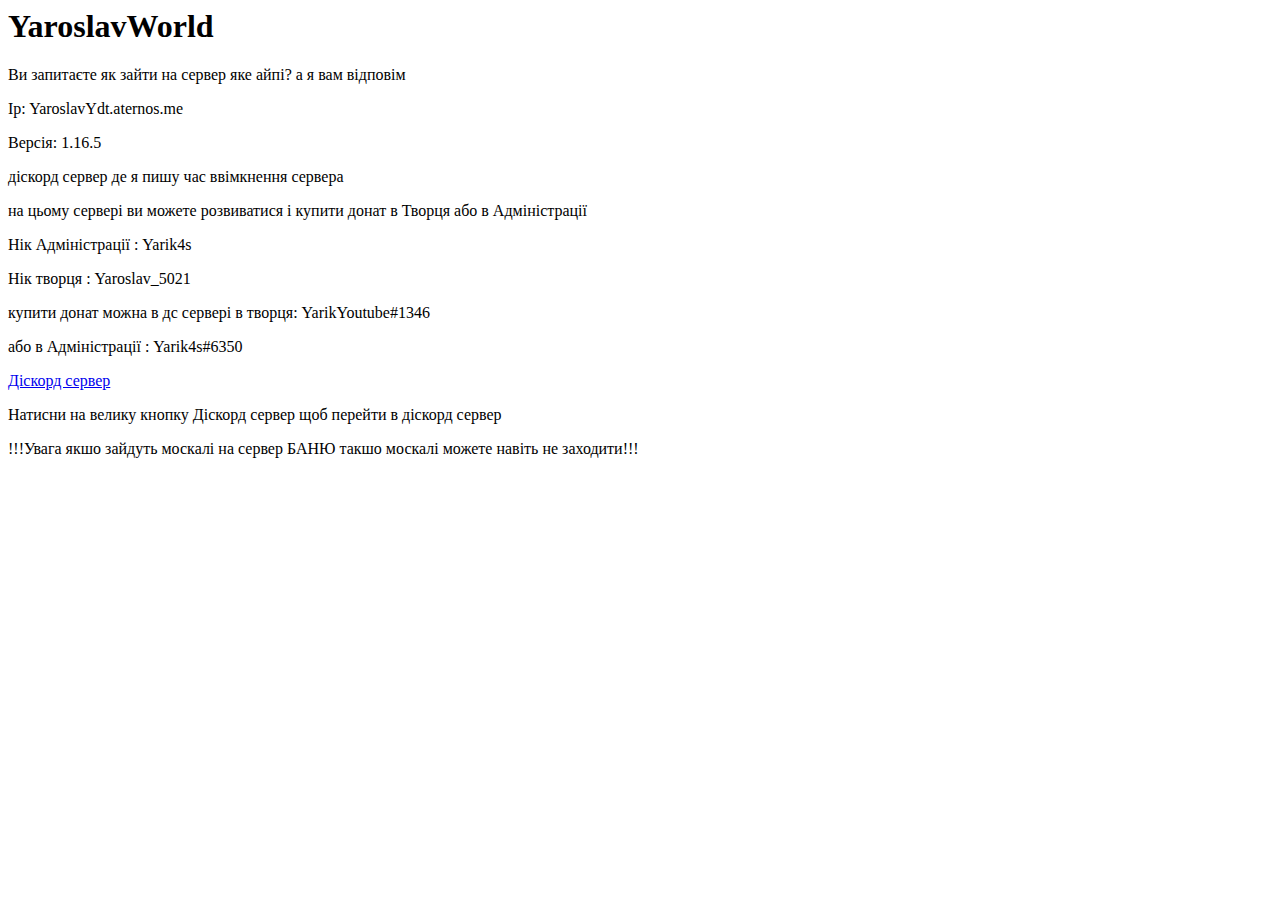
==== index.html @ b1af448e "Update index.html" ====
<html>
<body>
    <h1>YaroslavWorld </h1>
<head>
    <title>YaroslavWorld</title>
<link rel="stylesheet" href="style.css"/>
</head>

    <p>Ви запитаєте як зайти на сервер яке айпі? а я вам відповім</p>
    <p>Ip: YaroslavYdt.aternos.me</p>
    <p>Версія: 1.16.5</p>
    <p>діскорд сервер де я пишу час ввімкнення сервера </p>
    <p>на цьому сервері ви можете розвиватися і купити донат в Творця або в Адміністрації </p>
    <p> Нік Адміністрації : Yarik4s</p>
    <p>Нік творця : Yaroslav_5021</p>
    <p>купити донат можна в дс сервері в творця: YarikYoutube#1346</p>
     <p> або в Адміністрації : Yarik4s#6350
        
        </p>
     
    
    <main>
    <a href="https://discord.gg/6u7Wdv6JN6">Діскорд сервер </a>
</main>
<p>Натисни на велику кнопку Діскорд сервер щоб перейти в діскорд сервер</p>
<p>!!!Увага якшо зайдуть москалі на сервер БАНЮ такшо москалі можете навіть не заходити!!!</p>

<img src=""
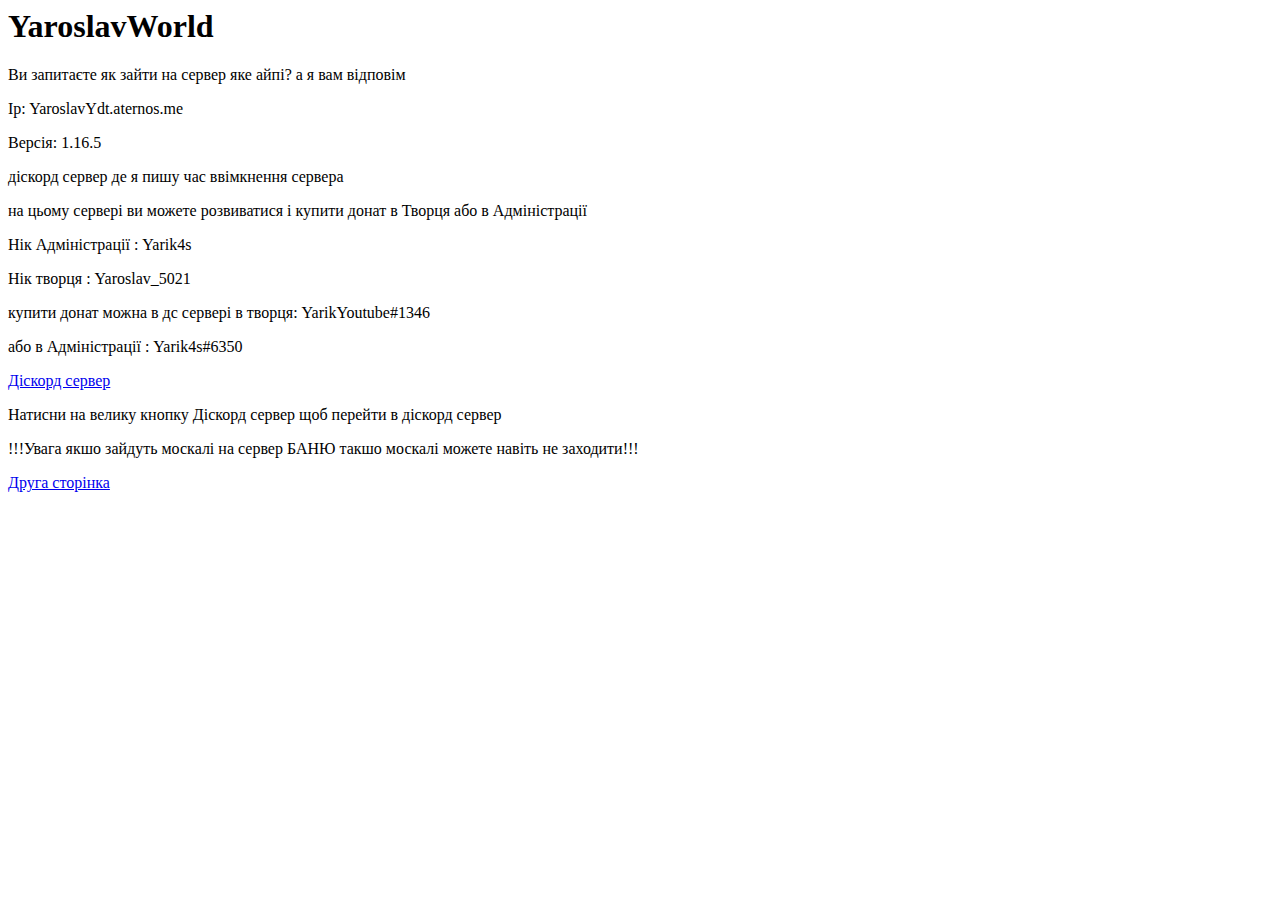
==== commit 1ae5da33: "Update index.html" ====
--- a/index.html
+++ b/index.html
@@ -24,5 +24,7 @@
 </main>
 <p>Натисни на велику кнопку Діскорд сервер щоб перейти в діскорд сервер</p>
 <p>!!!Увага якшо зайдуть москалі на сервер БАНЮ такшо москалі можете навіть не заходити!!!</p>
-
+<nav>
+    <a href="https://yaroslavsheburek.github.io/Site-serever-page-2/">Друга сторінка </a>    
+    
 <img src=""
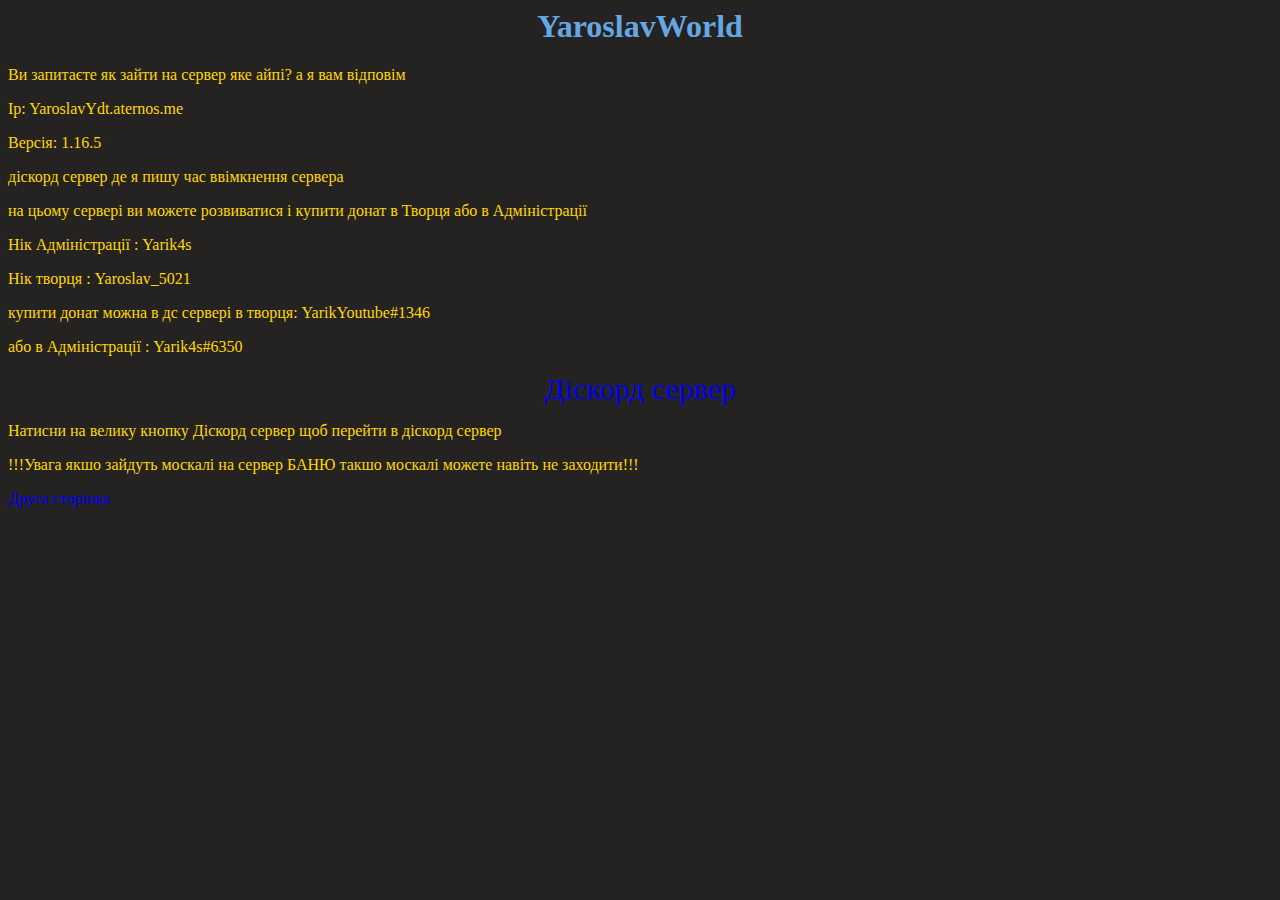
==== commit feba320f: "Update index.html" ====
--- a/index.html
+++ b/index.html
@@ -26,5 +26,5 @@
 <p>!!!Увага якшо зайдуть москалі на сервер БАНЮ такшо москалі можете навіть не заходити!!!</p>
 <nav>
     <a href="https://yaroslavsheburek.github.io/Site-serever-page-2/">Друга сторінка </a>    
-    
+    </nav>
 <img src=""
--- a/style.css
+++ b/style.css
@@ -0,0 +1,34 @@
+h1 {
+text-align: center;
+color:rgb(101, 167, 228);
+}
+
+p {
+color:gold;
+}
+
+
+
+body {
+background-color: rgb(37, 34, 34);
+
+    
+}
+
+a {
+text-decoration: none;
+
+
+}
+
+main {
+text-align: center;
+font-size: 30px;
+}
+
+
+nav {
+text-decoration:none
+text-align:left
+font-size:50px
+}
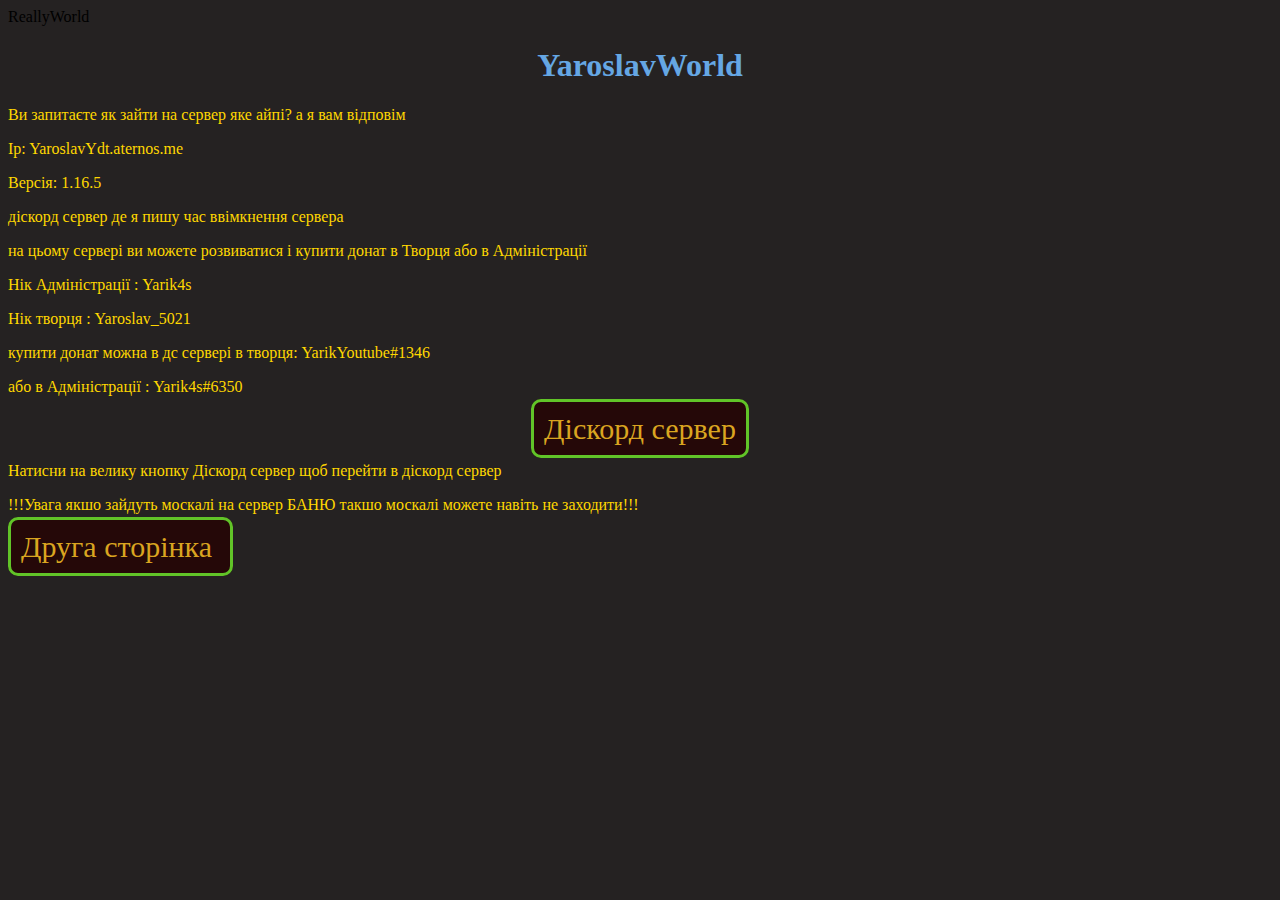
==== commit 2e59de0f: "Update index.html" ====
--- a/index.html
+++ b/index.html
@@ -1,5 +1,13 @@
 <html>
 <body>
+    
+    <div id="head_pics"><div class="pics_lines"></div> <div class="flying"></div> <div class="pic_text">ReallyWorld</div> <div class="parallax block_1" style="transform: translateX(-0.5845px);"></div> <div class="parallax block_2" style="transform: translateX(-9.9575px);"></div> <div class="parallax block_3" style="transform: translateX(-7.1456px);"></div> <div class="parallax block_4" style="transform: translateX(4.5037px);"></div> <div class="parallax block_5" style="transform: translateX(-0.8523px);"></div> <div class="parallax block_6" style="transform: translateX(5.441px);"></div> <div class="parallax block_7" style="transform: translateX(11.1987px);"></div> <div class="parallax block_8" style="transform: translateX(-2.1913px);"></div> <div class="parallax block_9" style="transform: translateX(-7.4134px);"></div> <div class="parallax block_10" style="transform: translateX(-6.8778px);"></div></div>
+    
+    
+    
+    
+    
+    
     <h1>YaroslavWorld </h1>
 <head>
     <title>YaroslavWorld</title>
@@ -20,11 +28,14 @@
      
     
     <main>
-    <a href="https://discord.gg/6u7Wdv6JN6">Діскорд сервер </a>
+    <a class="page2" href="https://discord.gg/6u7Wdv6JN6">Діскорд сервер </a>
 </main>
 <p>Натисни на велику кнопку Діскорд сервер щоб перейти в діскорд сервер</p>
 <p>!!!Увага якшо зайдуть москалі на сервер БАНЮ такшо москалі можете навіть не заходити!!!</p>
-<nav>
-    <a href="https://yaroslavsheburek.github.io/Site-serever-page-2/">Друга сторінка </a>    
-    </nav>
-<img src=""
+
+    <a class="page2" href="https://yaroslavsheburek.github.io/Site-serever-page-2/">Друга сторінка </a>    
+
+<img src=""/>
+
+</body>
+</html>
--- a/style.css
+++ b/style.css
@@ -1,34 +1,51 @@
 h1 {
-text-align: center;
-color:rgb(101, 167, 228);
+    text-align: center;
+    color:rgb(101, 167, 228);
+    }
+    
+    p {
+    color:gold;
+    }
+    
+    
+    
+    body {
+    background-color: rgb(37, 34, 34);
+    
+        
+    }
+    
+    a {
+    text-decoration: none;
+    color:goldenrod;
+    
+    
+    }
+a:visited{
+    text-decoration:none;
+    text-align:left;
+    font-size:30px;
+    border:3px solid rgb(97, 196, 40);
+    border-radius:10px;
+    background-color: rgb(37, 8, 8);
+    padding:10px;
+    margin: 10px;
 }
-
-p {
-color:gold;
+    
+    main {
+    text-align: center;
+    font-size: 30px;
+    }
+    
+    
+    .page2 {
+    text-decoration:none;
+    text-align:left;
+    font-size:30px;
+    border:3px solid rgb(97, 196, 40);
+    border-radius:10px;
+    background-color: rgb(37, 8, 8);
+    padding:10px;
+    margin-top: 100px;
 }
-
-
-
-body {
-background-color: rgb(37, 34, 34);
-
     
-}
-
-a {
-text-decoration: none;
-
-
-}
-
-main {
-text-align: center;
-font-size: 30px;
-}
-
-
-nav {
-text-decoration:none
-text-align:left
-font-size:50px
-}
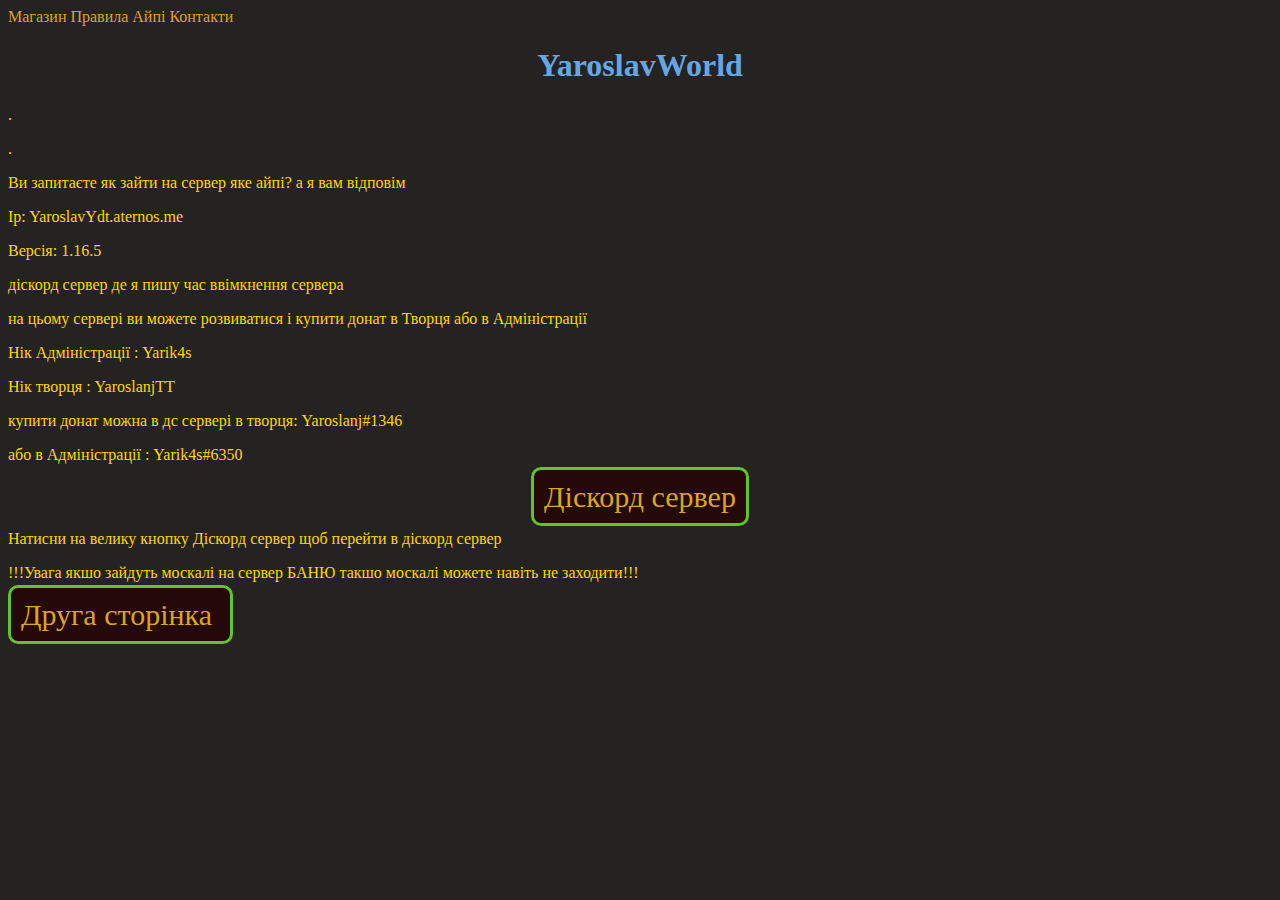
==== commit 9890209b: "Update index.html" ====
--- a/index.html
+++ b/index.html
@@ -1,11 +1,17 @@
 <html>
 <body>
     
-    <div id="head_pics"><div class="pics_lines"></div> <div class="flying"></div> <div class="pic_text">ReallyWorld</div> <div class="parallax block_1" style="transform: translateX(-0.5845px);"></div> <div class="parallax block_2" style="transform: translateX(-9.9575px);"></div> <div class="parallax block_3" style="transform: translateX(-7.1456px);"></div> <div class="parallax block_4" style="transform: translateX(4.5037px);"></div> <div class="parallax block_5" style="transform: translateX(-0.8523px);"></div> <div class="parallax block_6" style="transform: translateX(5.441px);"></div> <div class="parallax block_7" style="transform: translateX(11.1987px);"></div> <div class="parallax block_8" style="transform: translateX(-2.1913px);"></div> <div class="parallax block_9" style="transform: translateX(-7.4134px);"></div> <div class="parallax block_10" style="transform: translateX(-6.8778px);"></div></div>
-    
-    
-    
-    
+    <header>
+        <nav>
+            <a href="#" class="about">Магазин</a>
+            <a href="#" class="blog">Правила</a>
+            <a href="#" class="projects">Айпі</a>
+            <a href="#" class="contact">Контакти</a>
+            </nav>
+
+
+
+    </header>
     
     
     <h1>YaroslavWorld </h1>
@@ -13,19 +19,20 @@
     <title>YaroslavWorld</title>
 <link rel="stylesheet" href="style.css"/>
 </head>
-
+    <p>.</p>
+    <p>.</p>
     <p>Ви запитаєте як зайти на сервер яке айпі? а я вам відповім</p>
     <p>Ip: YaroslavYdt.aternos.me</p>
     <p>Версія: 1.16.5</p>
     <p>діскорд сервер де я пишу час ввімкнення сервера </p>
     <p>на цьому сервері ви можете розвиватися і купити донат в Творця або в Адміністрації </p>
     <p> Нік Адміністрації : Yarik4s</p>
-    <p>Нік творця : Yaroslav_5021</p>
-    <p>купити донат можна в дс сервері в творця: YarikYoutube#1346</p>
-     <p> або в Адміністрації : Yarik4s#6350
+    <p>Нік творця : YaroslanjTT</p>
+    <p>купити донат можна в дс сервері в творця: Yaroslanj#1346</p>
+    <p> або в Адміністрації : Yarik4s#6350
         
         </p>
-     
+    
     
     <main>
     <a class="page2" href="https://discord.gg/6u7Wdv6JN6">Діскорд сервер </a>
--- a/style.css
+++ b/style.css
@@ -7,7 +7,7 @@
     color:gold;
     }
     
-    
+     
     
     body {
     background-color: rgb(37, 34, 34);
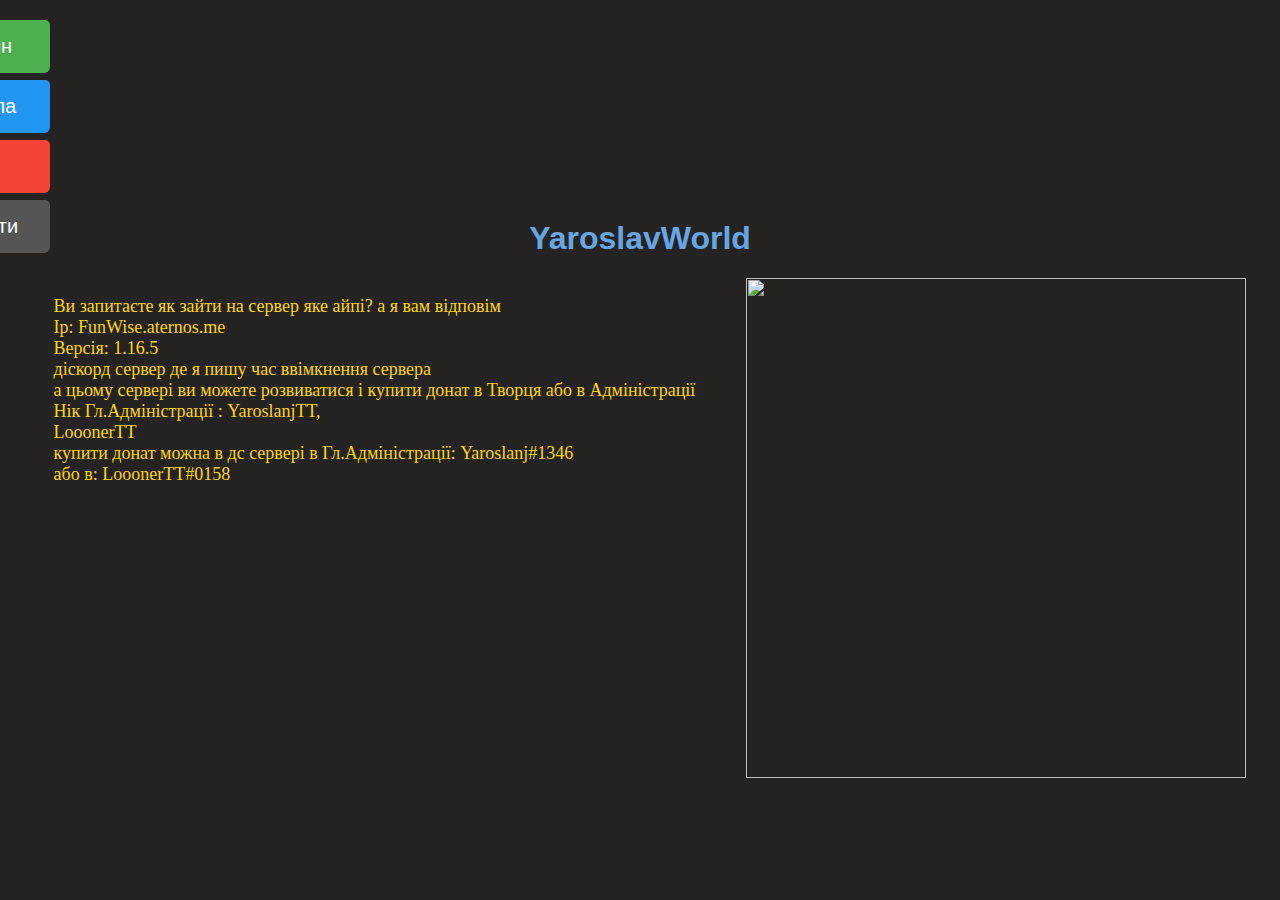
==== commit 3df9b87d: "Update index.html" ====
--- a/index.html
+++ b/index.html
@@ -3,7 +3,7 @@
     
     <header>
         <nav>
-            <a href="#" class="about">Магазин</a>
+            <a href="https://yaroslavsheburek.github.io/Site-serever-page-2/" class="about">Магазин</a>
             <a href="#" class="blog">Правила</a>
             <a href="#" class="projects">Айпі</a>
             <a href="#" class="contact">Контакти</a>
@@ -19,28 +19,34 @@
     <title>YaroslavWorld</title>
 <link rel="stylesheet" href="style.css"/>
 </head>
-    <p>.</p>
-    <p>.</p>
-    <p>Ви запитаєте як зайти на сервер яке айпі? а я вам відповім</p>
-    <p>Ip: YaroslavYdt.aternos.me</p>
-    <p>Версія: 1.16.5</p>
-    <p>діскорд сервер де я пишу час ввімкнення сервера </p>
-    <p>на цьому сервері ви можете розвиватися і купити донат в Творця або в Адміністрації </p>
-    <p> Нік Адміністрації : Yarik4s</p>
-    <p>Нік творця : YaroslanjTT</p>
-    <p>купити донат можна в дс сервері в творця: Yaroslanj#1346</p>
-    <p> або в Адміністрації : Yarik4s#6350
-        
-        </p>
+
     
     
-    <main>
+    <section class="section1">
+    <p>Ви запитаєте як зайти на сервер яке айпі? а я вам відповім<br/>
+    Ip: FunWise.aternos.me<br/>
+    Версія: 1.16.5<br/>
+    діскорд сервер де я пишу час ввімкнення сервера <br/>
+    а цьому сервері ви можете розвиватися і купити донат в Творця або в Адміністрації <br/>
+    Нік Гл.Адміністрації : YaroslanjTT,<br/>
+    LooonerTT<br/>
+    купити донат можна в дс сервері в Гл.Адміністрації: Yaroslanj#1346<br/>
+    або в: LooonerTT#0158</p>
+    <img class="screen" src="screen_survival.png"/>
+
+
+
+</section>
+        
+    
+    <!--  <main>
     <a class="page2" href="https://discord.gg/6u7Wdv6JN6">Діскорд сервер </a>
 </main>
-<p>Натисни на велику кнопку Діскорд сервер щоб перейти в діскорд сервер</p>
-<p>!!!Увага якшо зайдуть москалі на сервер БАНЮ такшо москалі можете навіть не заходити!!!</p>
+<p class="discord">Натисни на велику кнопку Діскорд сервер щоб перейти в діскорд сервер</p> -->
 
-    <a class="page2" href="https://yaroslavsheburek.github.io/Site-serever-page-2/">Друга сторінка </a>    
+
+
+<!-- <a class="page2" href="https://yaroslavsheburek.github.io/Site-serever-page-2/">Друга сторінка </a>  -->   
 
 <img src=""/>
 
--- a/style.css
+++ b/style.css
@@ -1,13 +1,18 @@
 h1 {
     text-align: center;
     color:rgb(101, 167, 228);
-    }
+    margin-top: 180px;    
+    font-family: sans-serif;
+}
     
     p {
     color:gold;
-    }
-    
-     
+    font-size: 18px;
+        margin-left:20px;
+    
+}
+    
+    
     
     body {
     background-color: rgb(37, 34, 34);
@@ -46,6 +51,156 @@
     border-radius:10px;
     background-color: rgb(37, 8, 8);
     padding:10px;
-    margin-top: 100px;
-}
-    
+    margin-top: 120px;
+
+
+}
+
+.page2:hover {
+background-color:rgb(97, 196, 40);
+color:black;
+
+}
+
+
+main h1 {
+font-size:30px;
+font-family:sans-serif;
+
+}
+
+a {
+
+    font-family:Arial;
+
+
+}
+    
+
+.header{
+    background-color:#6F47D7;
+    border:10px solid #6F47D7;
+    border-radius: 10px;
+    height:100px;
+    display:flex;
+    justify-content: space-between;
+    align-items: center;
+
+}
+
+header {
+margin-top: 40px;
+background-color: #4CAF50;
+
+
+}
+
+
+
+
+header nav {
+width:400px;
+display:flex;
+justify-content: space-around;   
+margin-top: 40px;
+
+}
+
+nav a {
+    background-color:#BFA930;
+    padding:20px;
+    border-radius:20px;
+    
+}
+
+nav a:hover {
+background-color:#A68C00;
+color:black;
+
+
+}
+
+article img {
+    width:200px
+    
+
+
+}
+
+article {
+    border:5px solid gold;
+    width:200px;
+    height:200px;
+    border-radius:10px;
+}
+
+
+.donate {
+    display:flex;
+    justify-content:space-around;
+    flex-wrap:wrap;
+
+}
+
+
+
+
+
+nav a {
+    position:absolute;
+    left:-80px;
+    transition: 0,3s;
+    padding:15px;
+    width:100px;
+    text-decoration: none;
+    font-size:20px;
+    color:white;
+    border-radius: 0 5px 6px 0;
+    }
+    
+    nav a:hover {
+    left:0px;
+    
+    }
+    
+    
+    .about {
+    top:20px;
+    background-color:#4CAF50;
+    }
+    
+    .blog {
+    top:80px;
+    background-color:#2196F3;
+    }
+    
+    .projects {
+    top:140px;
+    background-color:#f44336;
+    }
+    
+    .contact {
+    top:200px;
+    background-color:#555;
+    }
+    
+    .discord {
+        margin:20px;
+        display:block;
+
+    }
+
+
+    .screen {
+    width:500px
+
+
+
+    }
+
+    .section1 {
+    display:flex;
+        justify-content: space-around;
+
+
+    }
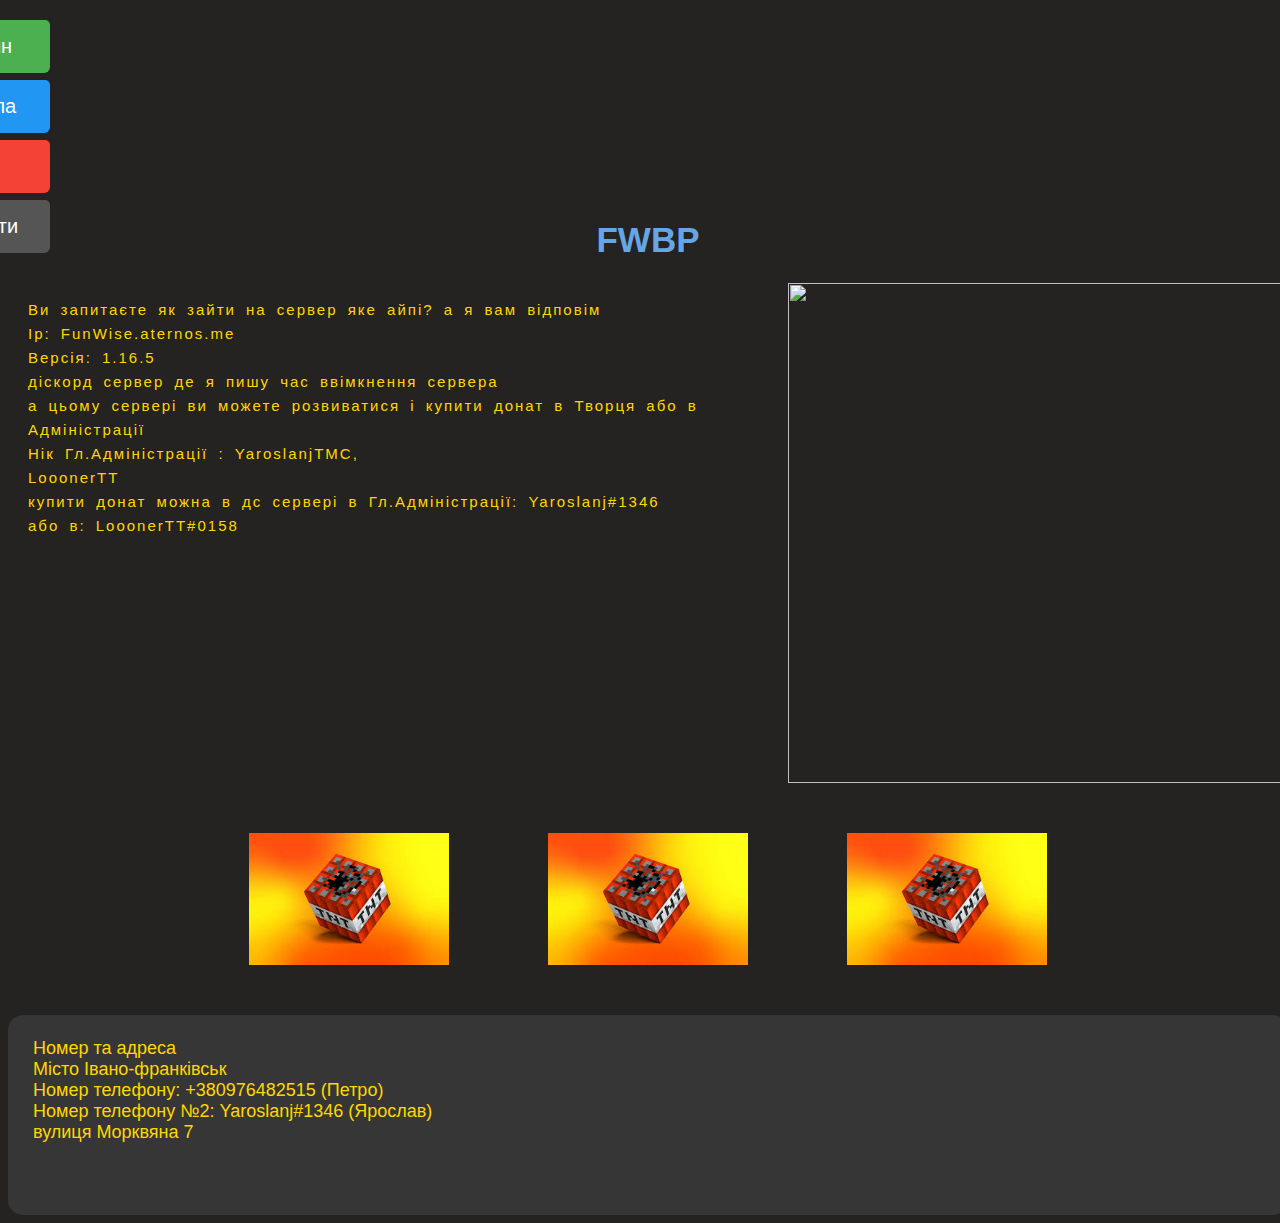
==== commit 7a4c0bbf: "hallo" ====
--- a/index.html
+++ b/index.html
@@ -1,6 +1,10 @@
 <html>
 <body>
-    
+    <head>
+        <title>YaroslavWorld</title>
+    <link rel="stylesheet" href="style.css"/>
+    <meta name="viewport" content="width=device-width, initial-scale=1.0">
+    </head>
     <header>
         <nav>
             <a href="https://yaroslavsheburek.github.io/Site-serever-page-2/" class="about">Магазин</a>
@@ -14,11 +18,8 @@
     </header>
     
     
-    <h1>YaroslavWorld </h1>
-<head>
-    <title>YaroslavWorld</title>
-<link rel="stylesheet" href="style.css"/>
-</head>
+    <h1>FWBP </h1>
+
 
     
     
@@ -28,7 +29,7 @@
     Версія: 1.16.5<br/>
     діскорд сервер де я пишу час ввімкнення сервера <br/>
     а цьому сервері ви можете розвиватися і купити донат в Творця або в Адміністрації <br/>
-    Нік Гл.Адміністрації : YaroslanjTT,<br/>
+    Нік Гл.Адміністрації : YaroslanjTMC,<br/>
     LooonerTT<br/>
     купити донат можна в дс сервері в Гл.Адміністрації: Yaroslanj#1346<br/>
     або в: LooonerTT#0158</p>
@@ -48,7 +49,25 @@
 
 <!-- <a class="page2" href="https://yaroslavsheburek.github.io/Site-serever-page-2/">Друга сторінка </a>  -->   
 
-<img src=""/>
+<div class="section2">
+<img src="inage2.jpg"/>
+<img src="inage2.jpg"/>
+<img src="inage2.jpg"/>
+</div>
+
+<footer>
+<div> <p>Номер та адреса</br>
+Місто Івано-франківськ</br>
+Номер телефону: +380976482515 (Петро)</br>
+Номер телефону №2: Yaroslanj#1346 (Ярослав)</br>
+вулиця Морквяна 7
+</p> </div>
+
+    
+    
+</footer>
+
+    
 
 </body>
 </html>
--- a/style.css
+++ b/style.css
@@ -16,8 +16,9 @@
     
     body {
     background-color: rgb(37, 34, 34);
-    
-        
+    font-family: sans-serif;
+    width:100%;
+    overflow-x: hidden;
     }
     
     a {
@@ -192,10 +193,7 @@
 
 
     .screen {
-    width:500px
-
-
-
+    width:500px;
     }
 
     .section1 {
@@ -204,3 +202,162 @@
 
 
     }
+
+    footer {
+width:100%;
+height:200px;
+color:black;
+background-color: rgb(54, 54, 54);
+padding:5px;
+border-radius: 15px;
+box-sizing: border-box;
+
+
+    }
+
+    .section2 {
+        display:flex;
+        width:70%;
+        margin:50 auto; 
+
+        justify-content: space-around;
+
+    }
+
+    .section2 img:hover {
+        transform: scale(1.2);
+        transition: transform 0.3s ease;
+    }
+    @media (max-width:425px) {
+        h1 {font-size:40px;
+        }
+    
+        .section1 p {font-size: 18px;
+            line-height: 1.6;
+            letter-spacing: 2px;
+            display:block;
+            word-spacing: 4px;}
+    
+        footer div p {font-size:23px;}
+        .screen {
+            width:500px;
+            }
+            .section1 img {
+            width:400px;
+            display:block;
+            margin:0 auto;
+            }
+
+        .section1, .section2 {
+            display:flex;
+            flex-direction: column;
+            justify-content:center;
+            gap:5px;
+  
+            
+        }
+        
+        .section2 img {
+        width:250px;
+        }
+        
+        .section2 {
+        width:40%
+        }
+        
+
+        }
+    
+    @media (max-width:899px) {
+        h1 {font-size:40px;
+        }
+    
+        .section1 p {font-size: 18px;
+            line-height: 1.6;
+            letter-spacing: 2px;
+            display:block;
+            word-spacing: 4px;}
+    
+        footer div p {font-size:23px;}
+        .screen {
+            width:500px;
+            }
+            .section1 img {
+            width:700px;
+            display:block;
+            margin:0 auto;
+            }
+
+        .section1, .section2 {
+            display:flex;
+            flex-direction: column;
+            justify-content:center;
+            gap:5px;
+  
+            
+        }
+        
+        .section2 img {
+        width:250px;
+        }
+        
+        .section2 {
+        width:40%
+        }
+        
+
+        }
+ 
+        @media (min-width:900px) {
+            h1 {font-size:35px;
+            }
+        
+            .section1 p {font-size: 15px;
+                line-height: 1.6;
+                letter-spacing: 2px;
+                word-spacing: 4px;}
+        
+            footer div p {font-size:18px;}
+            .screen {
+                width:500px;
+                }
+                .section2 img {
+                width:200px;
+                }
+            }
+    
+ 
+    @media (min-width:1920px) {
+    h1 {font-size:45px;
+    }
+
+    .section1 p {font-size: 25px;
+        line-height: 1.6;
+        letter-spacing: 2px;
+        word-spacing: 4px;}
+
+    footer div p {font-size:23px;}
+    .screen {
+        width:700px;
+        }
+        .section2 img {
+        width:300px;
+        }
+    }
+
+
+    
+
+
+
+
+
+
+
+        
+   
+    
+    
+
+        
+
